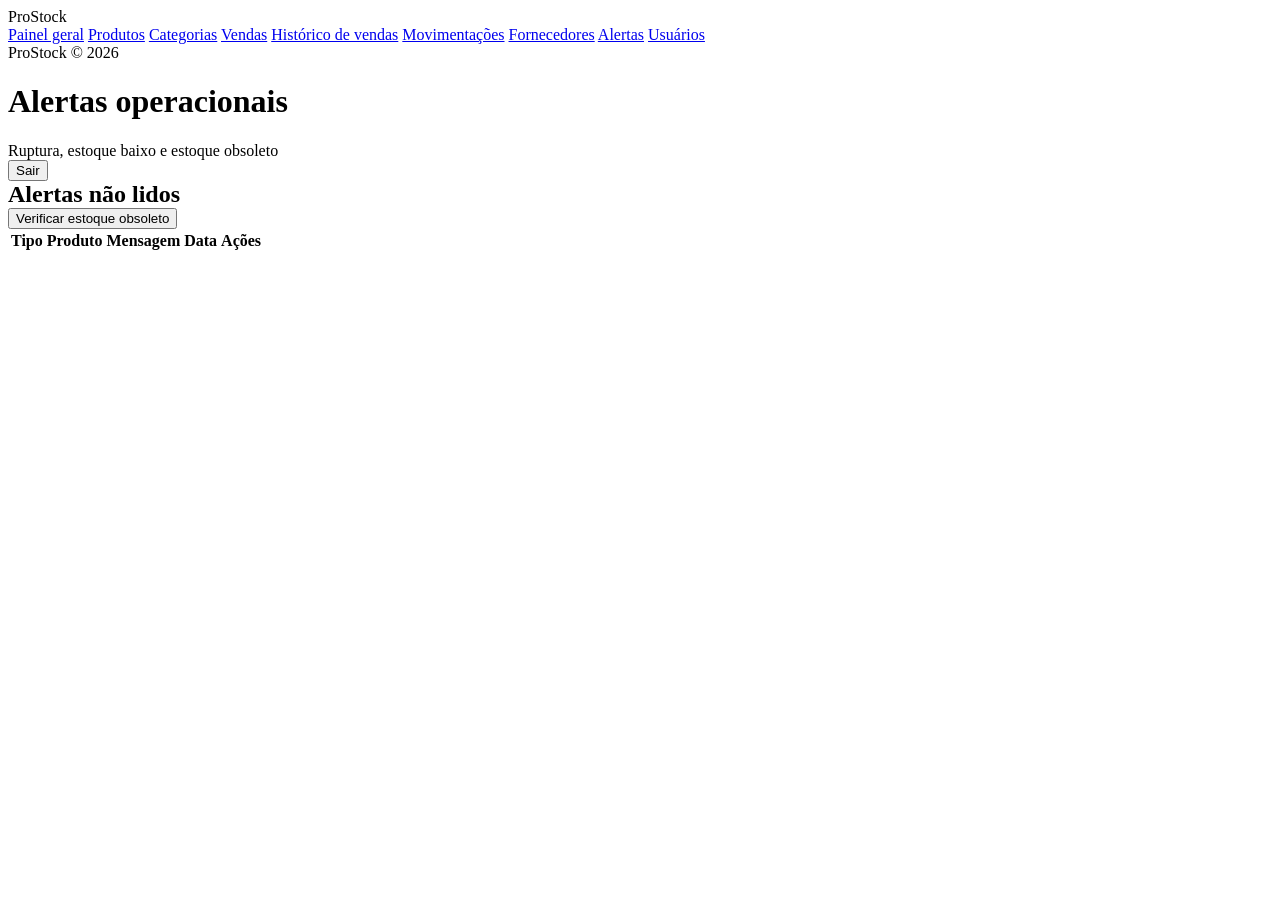
==== src/main/resources/static/alertas.html @ 5ff52b03 "Frontend: telas HTML/CSS/JS Interface sem framework: cada tela e um HTML estatico com um JS proprio," ====
<!doctype html>
<html lang="pt-BR">
<head>
    <meta charset="UTF-8">
    <meta name="viewport" content="width=device-width, initial-scale=1.0">
    <title>ProStock — Alertas</title>
    <link rel="stylesheet" href="/css/style.css">
</head>
<body>
<div class="app">
    <aside class="sidebar">
        <div class="logo">Pro<span class="ponto">Stock</span></div>
        <nav>
            <a href="dashboard.html">Painel geral</a>
            <a href="produtos.html">Produtos</a>
            <a href="categorias.html">Categorias</a>
            <a href="venda.html">Vendas</a>
            <a href="historico-vendas.html">Histórico de vendas</a>
            <a href="movimentacoes.html">Movimentações</a>
            <a href="fornecedores.html">Fornecedores</a>
            <a href="alertas.html">Alertas</a>
            <a href="usuarios.html" class="somente-admin">Usuários</a>
        </nav>
        <div class="rodape-sidebar">ProStock &copy; 2026</div>
    </aside>

    <main class="conteudo">
        <div class="topbar">
            <div>
                <h1>Alertas operacionais</h1>
                <div class="subtitulo">Ruptura, estoque baixo e estoque obsoleto</div>
            </div>
            <div class="usuario-info">
                <div>
                    <div id="usuario-nome" style="font-weight:600;"></div>
                    <div id="usuario-cargo" style="color:var(--cor-texto-suave); font-size:12px;"></div>
                </div>
                <div class="avatar" id="usuario-avatar"></div>
                <button class="btn-sair" id="btn-sair">Sair</button>
            </div>
        </div>

        <div id="mensagem" class="mensagem mensagem-erro" style="display:none;"></div>

        <div class="card">
            <div class="barra-acoes">
                <h2 style="margin:0;">Alertas não lidos</h2>
                <button class="btn btn-secundario somente-admin" id="btn-verificar-obsolescencia">
                    Verificar estoque obsoleto
                </button>
            </div>
            <div class="tabela-scroll">
                <table>
                    <thead>
                    <tr>
                        <th>Tipo</th>
                        <th>Produto</th>
                        <th>Mensagem</th>
                        <th>Data</th>
                        <th>Ações</th>
                    </tr>
                    </thead>
                    <tbody id="tabela-alertas"></tbody>
                </table>
            </div>
            <div id="vazio-alertas" class="vazio" style="display:none;">Nenhum alerta pendente. Estoque sob controle.</div>
        </div>
    </main>
</div>

<script src="/js/api.js"></script>
<script src="/js/auth.js"></script>
<script src="/js/alertas.js"></script>
</body>
</html>
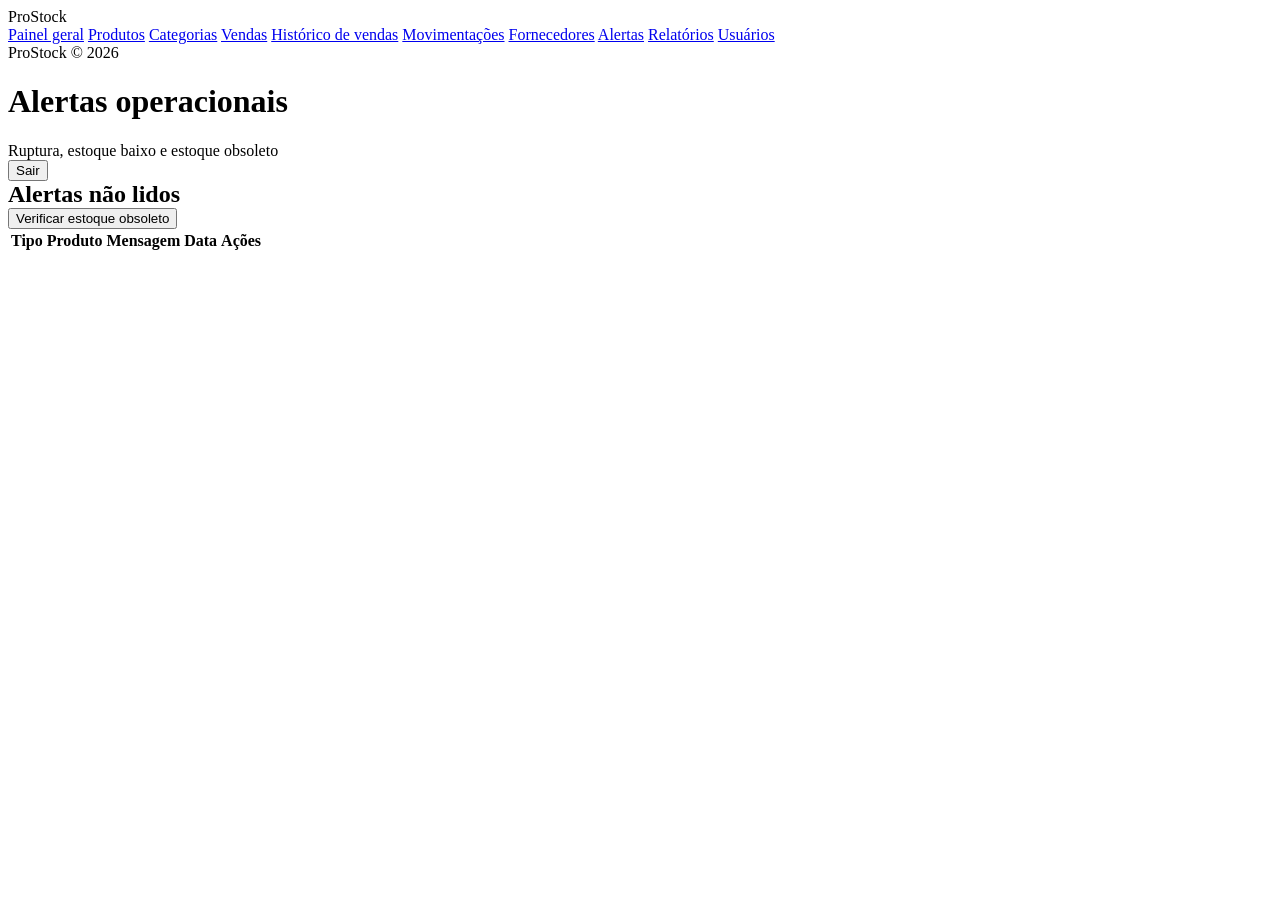
==== commit 3c160bb8: "UC03: tela de relatorios gerenciais Nova pagina relatorios.html/relatorios.js: filtro por categoria " ====
--- a/src/main/resources/static/alertas.html
+++ b/src/main/resources/static/alertas.html
@@ -19,6 +19,7 @@
             <a href="movimentacoes.html">Movimentações</a>
             <a href="fornecedores.html">Fornecedores</a>
             <a href="alertas.html">Alertas</a>
+            <a href="relatorios.html" class="somente-admin">Relatórios</a>
             <a href="usuarios.html" class="somente-admin">Usuários</a>
         </nav>
         <div class="rodape-sidebar">ProStock &copy; 2026</div>
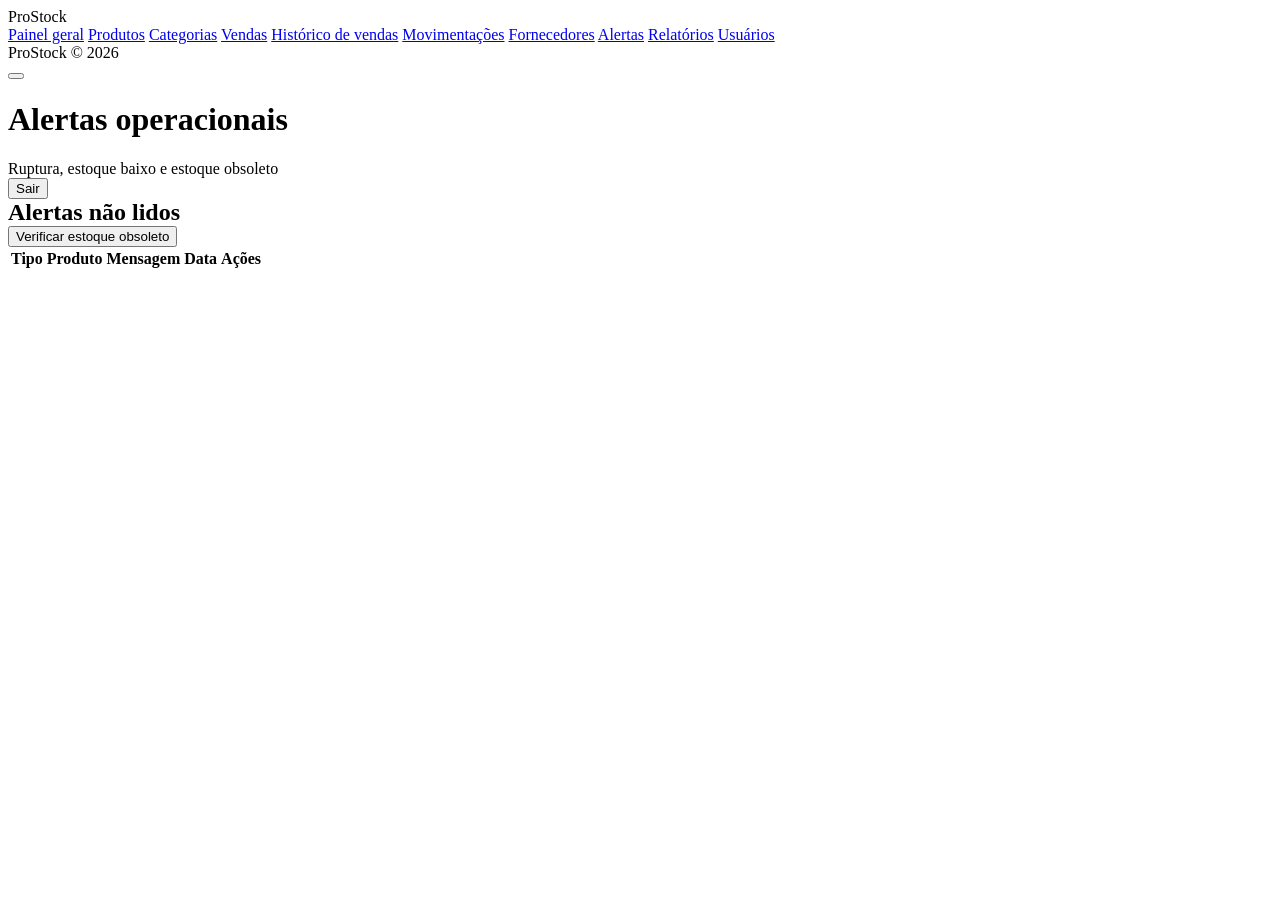
==== commit 7f2f37b3: "Corrige navegacao em telas estreitas: adiciona menu hamburguer A sidebar tinha "display: none" em te" ====
--- a/src/main/resources/static/alertas.html
+++ b/src/main/resources/static/alertas.html
@@ -8,6 +8,7 @@
 </head>
 <body>
 <div class="app">
+    <div class="overlay-menu" id="overlay-menu"></div>
     <aside class="sidebar">
         <div class="logo">Pro<span class="ponto">Stock</span></div>
         <nav>
@@ -27,6 +28,9 @@
 
     <main class="conteudo">
         <div class="topbar">
+            <button type="button" class="btn-menu" id="btn-menu" aria-label="Abrir menu de navegação">
+                <span class="linha"></span><span class="linha"></span><span class="linha"></span>
+            </button>
             <div>
                 <h1>Alertas operacionais</h1>
                 <div class="subtitulo">Ruptura, estoque baixo e estoque obsoleto</div>
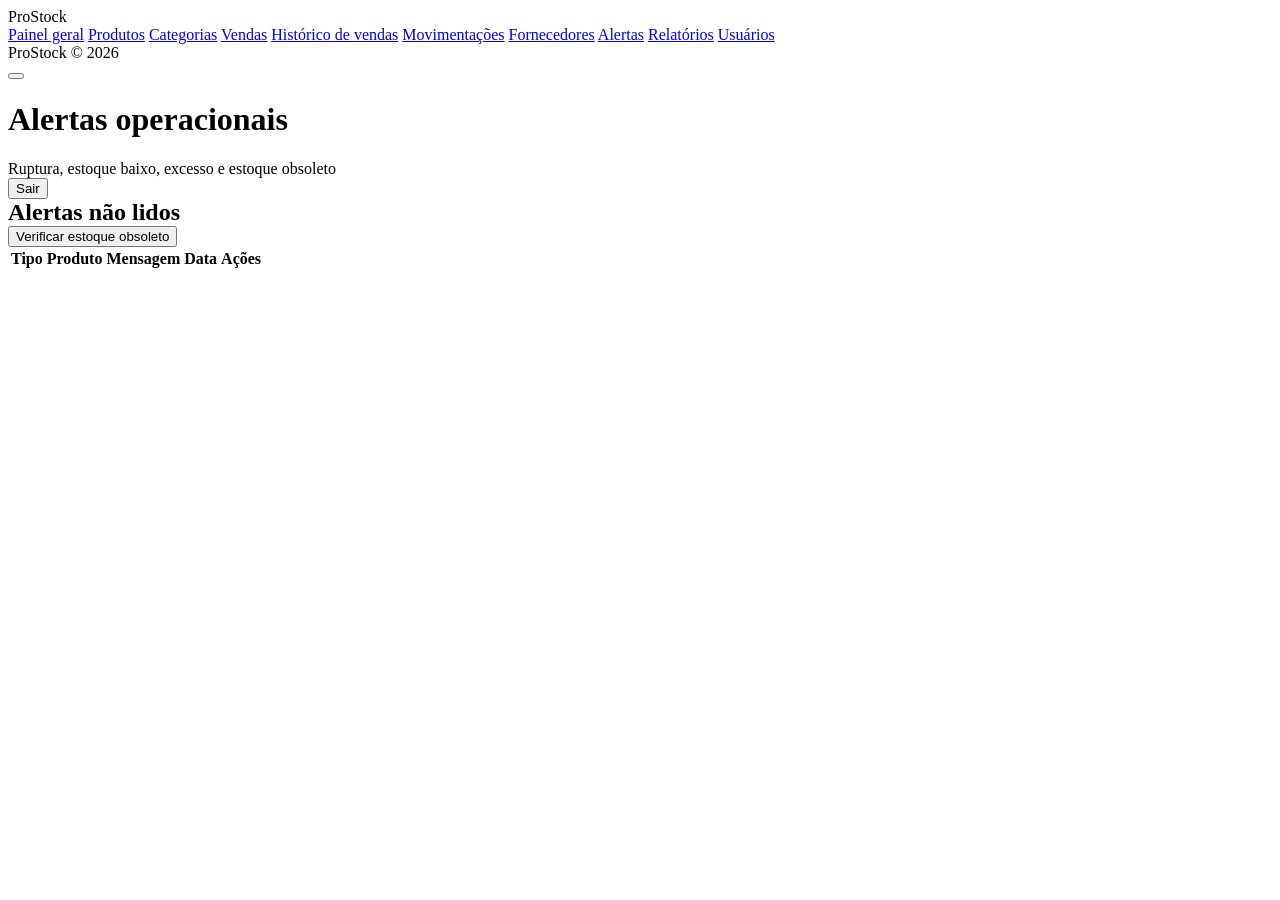
==== commit 7206ce37: "Correções da revisão, melhorias de busca/alertas/gráfico" ====
--- a/src/main/resources/static/alertas.html
+++ b/src/main/resources/static/alertas.html
@@ -33,7 +33,7 @@
             </button>
             <div>
                 <h1>Alertas operacionais</h1>
-                <div class="subtitulo">Ruptura, estoque baixo e estoque obsoleto</div>
+                <div class="subtitulo">Ruptura, estoque baixo, excesso e estoque obsoleto</div>
             </div>
             <div class="usuario-info">
                 <div>
